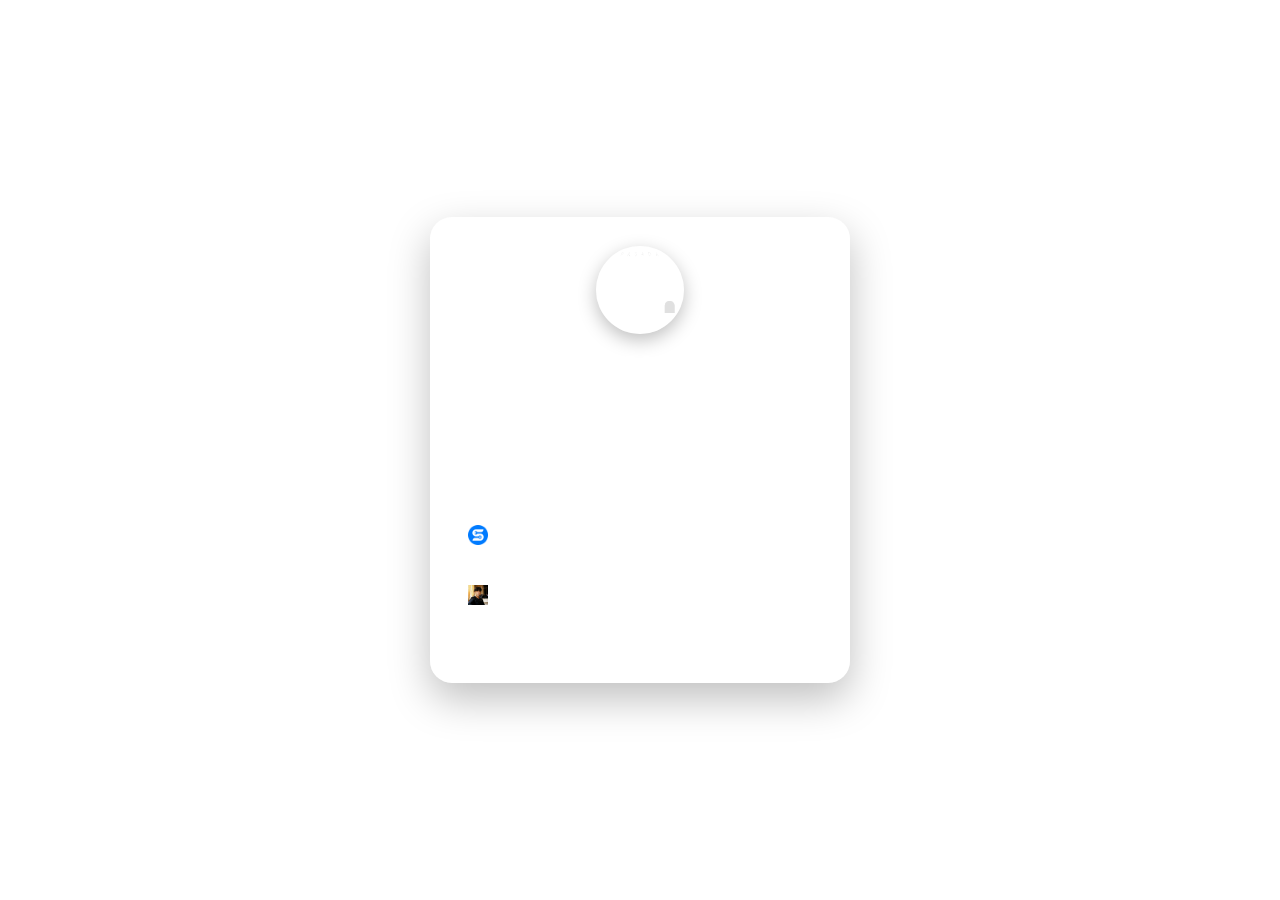
==== about.html @ 5c0b93e6 "pos everything apart AHHAHA" ====
<!doctype html>
<html lang="en">
  <head>
    <meta charset="UTF-8" />
    <meta name="viewport" content="width=device-width, initial-scale=1.0" />
    <title>About • PASADA</title>

    <!-- Satoshi Font -->
    <link
      href="https://api.fontshare.com/v2/css?f[]=satoshi@300,400,500,600,700&display=swap"
      rel="stylesheet"
    />

    <style>
      /* =========================
       GLOBAL RESET
    ========================= */
      * {
        box-sizing: border-box;
      }

      body {
        margin: 0;
        min-height: 100svh;
        font-family:
          "Satoshi",
          system-ui,
          -apple-system,
          sans-serif;
        color: #ffffff;

        background-image: url("https://duzlyguxxiotdnmfecju.supabase.co/storage/v1/object/public/PASADA/Assets/pasadabg.jpg");
        background-size: cover; /* fills screen */
        background-position: center; /* keeps subject centered */
        background-repeat: no-repeat;
      }

      /* =========================
       ABOUT PAGE WRAPPER
    ========================= */
      .about-wrapper {
        min-height: 100svh;
        display: flex;
        align-items: center;
        justify-content: center;
        padding: clamp(20px, 4vw, 40px);
      }

      /* =========================
       GLASS CARD
    ========================= */
      .about-glass {
        width: 100%;
        max-width: 420px;

        background: rgba(255, 255, 255, 0.14);
        backdrop-filter: blur(22px) saturate(160%);
        -webkit-backdrop-filter: blur(22px) saturate(160%);

        border-radius: 22px;
        border: 1px solid rgba(255, 255, 255, 0.28);

        padding: 28px 24px;
        margin: 0px 16px;
        text-align: center;

        box-shadow:
          0 16px 40px rgba(0, 0, 0, 0.25),
          inset 0 1px 0 rgba(255, 255, 255, 0.35);

        animation: fadeUp 0.4s cubic-bezier(0.2, 0.8, 0.2, 1);
      }

      @keyframes fadeUp {
        from {
          transform: translateY(12px) scale(0.98);
          opacity: 0;
        }
        to {
          transform: translateY(0) scale(1);
          opacity: 1;
        }
      }

      /* =========================
       PROFILE
    ========================= */
      .about-profile {
        display: flex;
        flex-direction: column;
        align-items: center;
        gap: 10px;
      }

      .about-avatar {
        width: 88px;
        height: 88px;
        border-radius: 50%;
        object-fit: cover;

        border: 2px solid rgba(255, 255, 255, 0.4);
        box-shadow: 0 6px 18px rgba(0, 0, 0, 0.25);
      }

      .about-profile h1 {
        margin: 8px 0 0;
        font-size: 1.4rem;
        font-weight: 700;
        letter-spacing: -0.01em;
      }

      .about-subtitle {
        margin: 0;
        font-size: 0.9rem;
        color: rgba(255, 255, 255, 0.75);
      }

      /* =========================
       INFO
    ========================= */
      .about-info {
        margin-top: 18px;
      }

      .about-info p {
        margin: 0;
        font-size: 0.95rem;
        line-height: 1.55;
        color: rgba(255, 255, 255, 0.85);
      }

      /* =========================
       CREDITS
    ========================= */
      .about-credits {
        margin-top: 22px;
        display: flex;
        flex-direction: column;
        gap: 12px;
      }

      .credit-link {
        display: flex;
        align-items: center;
        gap: 10px;

        padding: 10px 12px;
        border-radius: 14px;

        text-decoration: none;
        color: #ffffff;
        font-size: 0.85rem;
        font-weight: 600;

        background: rgba(255, 255, 255, 0.12);
        border: 1px solid rgba(255, 255, 255, 0.25);

        transition:
          transform 0.2s ease,
          background 0.2s ease,
          box-shadow 0.2s ease;
      }

      .credit-link img {
        width: 20px;
        height: 20px;
        object-fit: contain;
      }

      .credit-link:hover {
        transform: translateY(-1px);
        background: rgba(255, 255, 255, 0.18);

        box-shadow:
          0 8px 22px rgba(0, 0, 0, 0.25),
          0 0 18px rgba(0, 123, 255, 0.35);
      }

      /* =========================
       FOOT NOTE
    ========================= */
      .about-footer {
        margin-top: 18px;
        font-size: 0.75rem;
        color: rgba(255, 255, 255, 0.6);
      }
    </style>
  </head>

  <body>
    <section class="about-wrapper">
      <div class="about-glass">
        <div class="about-profile">
          <img
            src="assets/about/PASADA.png"
            alt="Phrime UI/UX Designer"
            class="about-avatar"
          />
          <h1>PASADA</h1>
          <p class="about-subtitle">Modern Trike booking experience</p>
        </div>

        <div class="about-info">
          <p>
            PASADA is built to make everyday tricycle rides faster, safer, and
            more accessible through thoughtful design and technology.
          </p>
        </div>

        <div class="about-credits">
          <a
            href="https://speedovate.com"
            target="_blank"
            rel="noopener"
            class="credit-link"
          >
            <img src="assets/about/speedovate-logo.png" alt="Speedovate" />
            <span>Powered by Speedovate</span>
          </a>

          <a
            href="https://facebook.com/Phrimeuniverse"
            target="_blank"
            rel="noopener"
            class="credit-link"
          >
            <img src="assets/about/phrimeuiux-profile.png" alt="Phrime UI/UX" />
            <span>Web Designed & Developed by Phrime UI/UX</span>
          </a>
        </div>

        <div class="about-footer">© 2026 PASADA</div>
      </div>
    </section>
  </body>
</html>
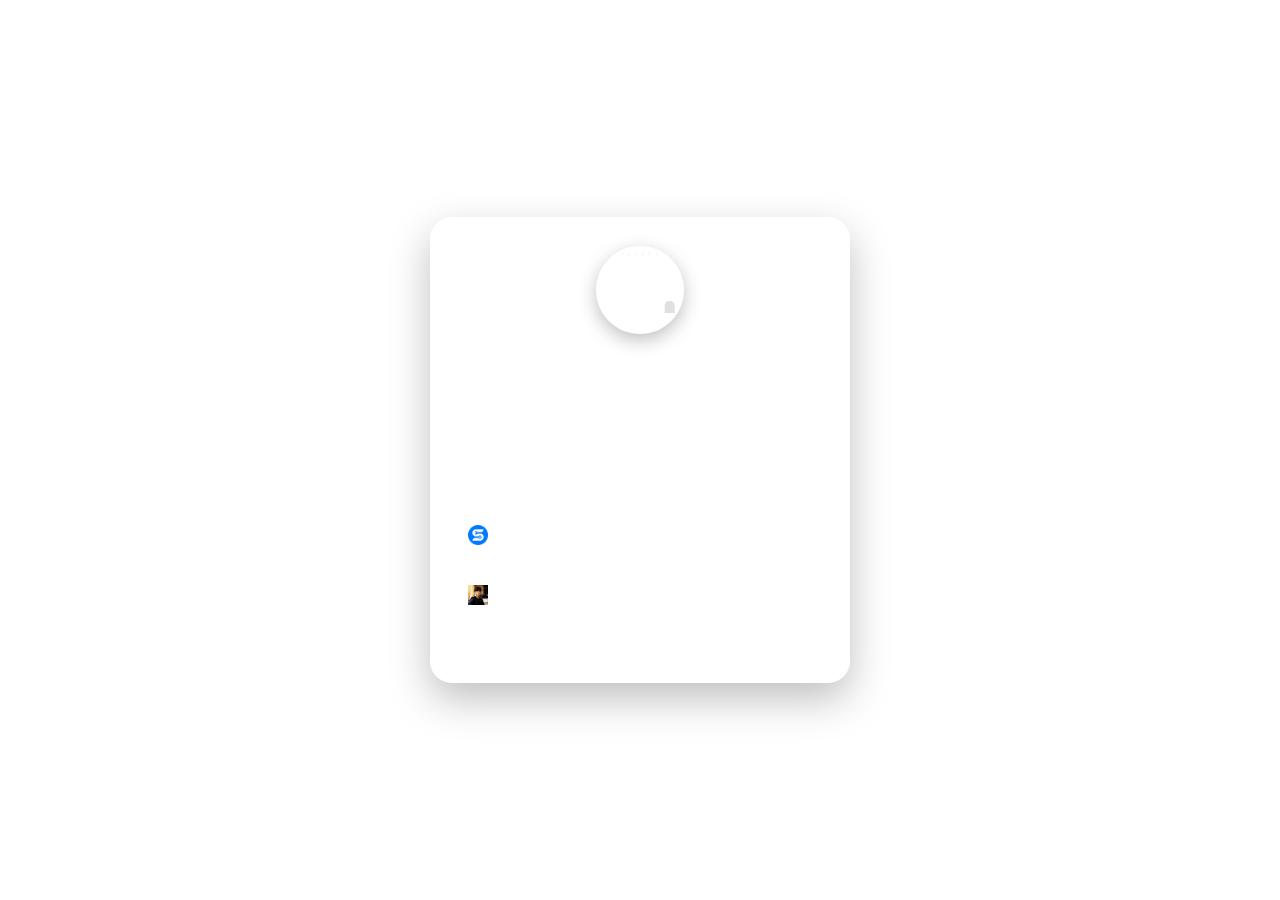
==== commit a5dbb988: "Ka Pasada Refactor" ====
--- a/about.html
+++ b/about.html
@@ -3,7 +3,7 @@
   <head>
     <meta charset="UTF-8" />
     <meta name="viewport" content="width=device-width, initial-scale=1.0" />
-    <title>About • PASADA</title>
+    <title>About • KA PASADA</title>
 
     <!-- Satoshi Font -->
     <link
@@ -196,13 +196,13 @@
             alt="Phrime UI/UX Designer"
             class="about-avatar"
           />
-          <h1>PASADA</h1>
+          <h1>KA PASADA</h1>
           <p class="about-subtitle">Modern Trike booking experience</p>
         </div>
 
         <div class="about-info">
           <p>
-            PASADA is built to make everyday tricycle rides faster, safer, and
+            KA PASADA is built to make everyday tricycle rides faster, safer, and
             more accessible through thoughtful design and technology.
           </p>
         </div>
@@ -229,7 +229,7 @@
           </a>
         </div>
 
-        <div class="about-footer">© 2026 PASADA</div>
+        <div class="about-footer">© 2026 KA PASADA</div>
       </div>
     </section>
   </body>
